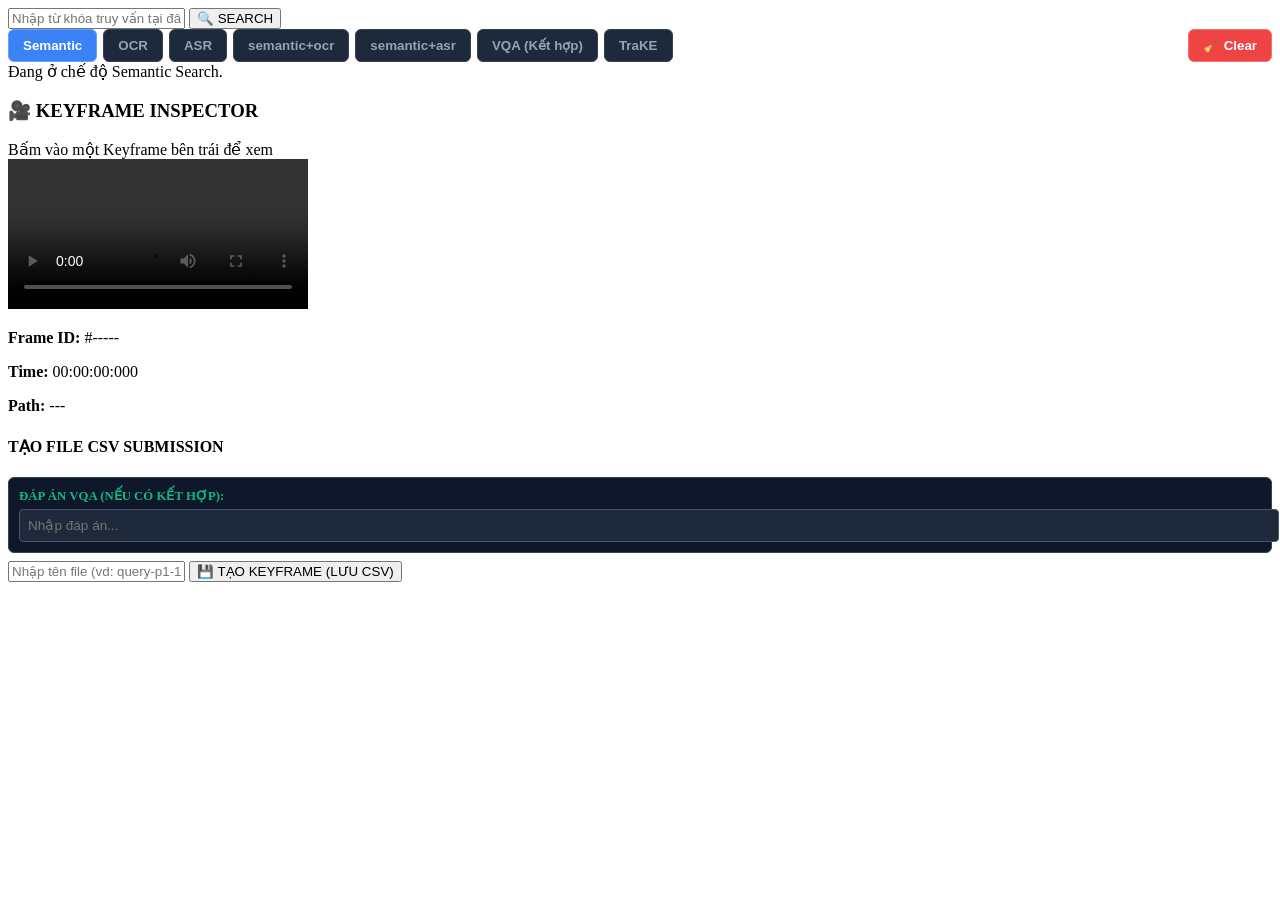
==== frontend/index.html @ c7843940 "Create index.html" ====
<!DOCTYPE html>
<html lang="en">
<head>
    <meta charset="UTF-8">
    <meta name="viewport" content="width=device-width, initial-scale=1.0">
    <title>N0N-L1NERS</title>
    <link rel="stylesheet" href="style.css">
    <style>
        .trake-inputs-container, .ocr-image-box {
            display: none; 
            flex-direction: column;
            gap: 8px;
            width: 100%;
        }
        .trake-row {
            display: flex;
            align-items: center;
            gap: 8px;
        }
        .trake-row label {
            font-weight: bold;
            font-size: 13px;
            color: #3b82f6;
            min-width: 65px;
        }
        .trake-row input {
            flex: 1;
            padding: 8px 12px;
            background: #0f172a;
            border: 1px solid #334155;
            color: white;
            border-radius: 4px;
            font-size: 14px;
        }
        .drop-zone {
            border: 2px dashed #4f46e5;
            padding: 15px;
            text-align: center;
            background: #f8fafc;
            border-radius: 6px;
            cursor: pointer;
            transition: background 0.2s;
        }
        .drop-zone:hover { background: #f1f5f9; }
        .drop-zone p { margin: 0; font-size: 13px; color: #475569; }
        #ocrPreviewImg { max-height: 80px; margin-top: 5px; display: none; border-radius: 4px; }
        
        .feature-tabs {
            display: flex;
            gap: 6px;
            flex-wrap: wrap;
            align-items: center;
        }
        .tab-btn {
            background: #1e293b;
            border: 1px solid #334155;
            color: #94a3b8;
            padding: 8px 14px;
            border-radius: 6px;
            cursor: pointer;
            font-weight: 600;
            transition: all 0.2s;
        }
        .tab-btn.active {
            background: #3b82f6;
            color: white;
            border-color: #60a5fa;
        }
        .tab-btn.vqa-active {
            background: #10b981;
            color: white;
            border-color: #34d399;
        }
        .tab-btn.clear-btn {
            background: #ef4444;
            color: white;
            border-color: #f87171;
            margin-left: auto;
        }
        .tab-btn.clear-btn:hover {
            background: #dc2626;
        }

        .trake-actions-bar {
            display: none;
            gap: 8px;
            margin-top: 5px;
            align-items: center;
        }
        .trake-action-btn {
            padding: 6px 12px;
            border-radius: 4px;
            font-size: 12px;
            font-weight: bold;
            cursor: pointer;
            border: none;
        }
        .btn-confirm-trake {
            background: #10b981;
            color: white;
        }
        .btn-confirm-trake:hover { background: #059669; }
        .btn-back-trake {
            background: #f59e0b;
            color: white;
        }
        .btn-back-trake:hover { background: #d97706; }

        .vqa-answer-container {
            margin-top: 10px;
            background: #0f172a;
            padding: 10px;
            border-radius: 6px;
            border: 1px solid #334155;
        }
        .vqa-answer-container label {
            font-size: 0.8rem;
            color: #10b981;
            font-weight: bold;
            display: block;
            margin-bottom: 5px;
        }
        .vqa-answer-container input {
            width: 100%;
            padding: 8px;
            background: #1e293b;
            border: 1px solid #475569;
            color: white;
            border-radius: 4px;
            font-size: 0.85rem;
        }

        .image-card.trake-locked {
            border: 2px solid #10b981 !important;
            opacity: 0.85;
        }

        /* Định dạng Gallery dạng 4 cột chuẩn cho TraKE */
        .gallery {
            display: grid;
            grid-template-columns: repeat(4, 1fr) !important;
            gap: 12px;
        }
    </style>
</head>
<body>
    <div class="container">
        <div class="top-search-container">
            <div class="search-bar-box" id="singleSearchBox">
                <input type="text" id="queryInput" placeholder="Nhập từ khóa truy vấn tại đây (vd: a bird)..." />
                <button id="searchBtn">🔍 SEARCH</button>
            </div>

            <div class="ocr-image-box" id="ocrBox">
                <div class="search-bar-box" style="margin-bottom: 4px;">
                    <input type="text" id="ocrTextInput" placeholder="Hoặc nhập văn bản OCR cần tìm..." />
                    <button id="searchOcrTextBtn">🔍 TÌM TEXT</button>
                </div>
                <div class="drop-zone" id="dropZone">
                    <p>📂 Kéo thả ảnh vào đây hoặc <strong>bấm để chọn ảnh</strong> tìm kiếm tương đồng</p>
                    <input type="file" id="ocrImageInput" accept="image/*" style="display: none;" />
                    <img id="ocrPreviewImg" src="" alt="Preview Image" />
                </div>
                <button id="searchOcrImgBtn" style="padding: 8px; background: #4f46e5; color: #fff; border: none; border-radius: 4px; font-weight: bold; cursor: pointer;">🚀 TÌM KIẾM ẢNH TƯƠNG ĐỒNG</button>
            </div>

            <div class="trake-inputs-container" id="trakeBox">
                <div class="trake-row"><label>E1:</label><input type="text" id="trakeInput1" placeholder="Sự kiện 1..." /></div>
                <div class="trake-row"><label>E2:</label><input type="text" id="trakeInput2" placeholder="Sự kiện 2..." /></div>
                <div class="trake-row"><label>E3:</label><input type="text" id="trakeInput3" placeholder="Sự kiện 3..." /></div>
                <div class="trake-row"><label>E4:</label><input type="text" id="trakeInput4" placeholder="Sự kiện 4..." /></div>
                <button id="searchTrakeBtn" style="margin-top: 4px; padding: 10px; background: #2563eb; color: #fff; border: none; border-radius: 4px; font-weight: bold; cursor: pointer;">🚀 TÌM KIẾM CHUỖI TraKE</button>
            </div>
        </div>

        <div class="main-layout">
            <div class="left-content">
                <div class="feature-tabs">
                    <button class="tab-btn active" data-mode="semantic">Semantic</button>
                    <button class="tab-btn" data-mode="ocr">OCR</button>
                    <button class="tab-btn" data-mode="asr">ASR</button>
                    <button class="tab-btn" data-mode="semantic+ocr">semantic+ocr</button>
                    <button class="tab-btn" data-mode="semantic+asr">semantic+asr</button>
                    <button class="tab-btn" data-mode="vqa">VQA (Kết hợp)</button>
                    <button class="tab-btn" data-mode="trake">TraKE</button>
                    <button class="tab-btn clear-btn" id="clearAllBtn">🧹 Clear</button>
                </div>

                <div class="trake-actions-bar" id="trakeActionsBar">
                    <button class="trake-action-btn btn-confirm-trake" id="confirmTrakeFrameBtn">✔️ Xác nhận Frame</button>
                    <button class="trake-action-btn btn-back-trake" id="backTrakeFrameBtn">↩️ Back (Hủy frame cuối)</button>
                </div>

                <div class="status-bar" id="statusBar">Đang ở chế độ Semantic Search.</div>
                <div class="gallery" id="resultGallery"></div>
            </div>

            <div class="right-sidebar" id="detailSidebar">
                <h3 class="sidebar-title">🎥 KEYFRAME INSPECTOR</h3>
                <div class="preview-box">
                    <img id="detailImg" src="" alt="Preview" style="display:none;" />
                    <div id="previewPlaceholder" class="placeholder-text">Bấm vào một Keyframe bên trái để xem</div>
                </div>
                <div class="video-box">
                    <video id="detailVideo" controls><source src="" type="video/mp4"></video>
                </div>
                <div class="meta-info-list">
                    <p><strong>Frame ID:</strong> <span id="metaFrameId">#-----</span></p>
                    <p><strong>Time:</strong> <span id="metaTime">00:00:00:000</span></p>
                    <p><strong>Path:</strong> <span id="metaPath">---</span></p>
                </div>
                
                <div class="api-submit-box">
                    <h4>TẠO FILE CSV SUBMISSION</h4>
                    
                    <div class="vqa-answer-container" id="vqaAnswerBox">
                        <label>ĐÁP ÁN VQA (NẾU CÓ KẾT HỢP):</label>
                        <input type="text" id="vqaInputVal" placeholder="Nhập đáp án..." />
                    </div>

                    <div id="trakeQueueInfo" style="font-size: 0.75rem; color: #38bdf8; margin-bottom: 8px; display: none;">
                        📌 Đã chọn cho TraKE: <span id="trakeCount">0</span>/4 khung hình
                    </div>

                    <input type="text" id="csvFilenameInput" placeholder="Nhập tên file (vd: query-p1-11-kis)..." style="margin-top: 8px;" />
                    <button id="saveCsvBtn">💾 TẠO KEYFRAME (LƯU CSV)</button>
                </div>
            </div>
        </div>
    </div>

    <script>
        const queryInput = document.getElementById('queryInput');
        const searchBtn = document.getElementById('searchBtn');
        const singleSearchBox = document.getElementById('singleSearchBox');
        
        const ocrBox = document.getElementById('ocrBox');
        const ocrTextInput = document.getElementById('ocrTextInput');
        const searchOcrTextBtn = document.getElementById('searchOcrTextBtn');
        const dropZone = document.getElementById('dropZone');
        const ocrImageInput = document.getElementById('ocrImageInput');
        const ocrPreviewImg = document.getElementById('ocrPreviewImg');
        const searchOcrImgBtn = document.getElementById('searchOcrImgBtn');

        const trakeBox = document.getElementById('trakeBox');
        const searchTrakeBtn = document.getElementById('searchTrakeBtn');
        const vqaInputVal = document.getElementById('vqaInputVal');
        const clearAllBtn = document.getElementById('clearAllBtn');
        const trakeQueueInfo = document.getElementById('trakeQueueInfo');
        const trakeCount = document.getElementById('trakeCount');
        const trakeActionsBar = document.getElementById('trakeActionsBar');
        const confirmTrakeFrameBtn = document.getElementById('confirmTrakeFrameBtn');
        const backTrakeFrameBtn = document.getElementById('backTrakeFrameBtn');

        const resultGallery = document.getElementById('resultGallery');
        const statusBar = document.getElementById('statusBar');
        const detailImg = document.getElementById('detailImg');
        const previewPlaceholder = document.getElementById('previewPlaceholder');
        const detailVideo = document.getElementById('detailVideo');
        const detailVideoSource = detailVideo.querySelector('source');

        let primaryMode = 'semantic'; 
        let isVqaCombined = false;    
        let selectedOcrFile = null;
        let trakeSelectedFrames = []; 
        let currentSelectedCardItem = null;

        const tabConfigs = {
            'semantic': { placeholder: 'Nhập từ khóa truy vấn ngữ nghĩa...', status: '🔍 Đang ở chế độ Semantic Search.' },
            'ocr': { status: '🔤 Đang ở chế độ OCR.' },
            'asr': { placeholder: 'Nhập từ khóa lời thoại...', status: '🎙️ Đang ở chế độ ASR Search.' },
            'semantic+ocr': { placeholder: 'Nhập truy vấn semantic + ocr...', status: '🔤🔍 Đang ở chế độ Semantic + OCR.' },
            'semantic+asr': { placeholder: 'Nhập truy vấn semantic + asr...', status: '🎙️🔍 Đang ở chế độ Semantic + ASR.' },
            'vqa': { status: '🤖 Đã kích hoạt VQA kết hợp.' },
            'trake': { status: '⏱️ Đang ở chế độ TraKE (Chọn frame rồi bấm Xác nhận).' }
        };

        function updateUIState() {
            singleSearchBox.style.display = 'none';
            ocrBox.style.display = 'none';
            trakeBox.style.display = 'none';
            trakeQueueInfo.style.display = 'none';
            trakeActionsBar.style.display = 'none';

            if (primaryMode === 'ocr') {
                ocrBox.style.display = 'flex';
            } else if (primaryMode === 'trake') {
                trakeBox.style.display = 'flex';
                trakeQueueInfo.style.display = 'block';
                trakeActionsBar.style.display = 'flex';
            } else {
                singleSearchBox.style.display = 'flex';
                if (tabConfigs[primaryMode] && tabConfigs[primaryMode].placeholder) {
                    queryInput.placeholder = tabConfigs[primaryMode].placeholder;
                }
            }

            let modeDesc = primaryMode.toUpperCase();
            if (isVqaCombined) modeDesc += " + VQA";
            statusBar.textContent = `🚀 Chế độ hiện tại: ${modeDesc}`;
        }

        document.querySelectorAll('.tab-btn:not(.clear-btn)').forEach(button => {
            button.addEventListener('click', () => {
                const mode = button.getAttribute('data-mode');

                if (mode === 'vqa') {
                    isVqaCombined = !isVqaCombined;
                    if (isVqaCombined) {
                        button.classList.add('vqa-active');
                    } else {
                        button.classList.remove('vqa-active');
                    }
                } else {
                    document.querySelectorAll('.tab-btn:not([data-mode="vqa"], .clear-btn)').forEach(b => b.classList.remove('active'));
                    button.classList.add('active');
                    primaryMode = mode;
                    
                    if (primaryMode === 'trake') {
                        trakeSelectedFrames = [];
                        trakeCount.textContent = '0';
                        currentSelectedCardItem = null;
                    }
                }
                updateUIState();
            });
        });

        clearAllBtn.addEventListener('click', () => {
            primaryMode = 'semantic';
            isVqaCombined = false;
            vqaInputVal.value = '';
            trakeSelectedFrames = [];
            trakeCount.textContent = '0';
            currentSelectedCardItem = null;

            document.querySelectorAll('.tab-btn:not(.clear-btn)').forEach(b => b.classList.remove('active', 'vqa-active'));
            document.querySelector('[data-mode="semantic"]').classList.add('active');
            document.querySelectorAll('.image-card').forEach(c => c.classList.remove('trake-locked', 'selected'));

            updateUIState();
        });

        dropZone.addEventListener('click', () => ocrImageInput.click());
        dropZone.addEventListener('dragover', (e) => { e.preventDefault(); dropZone.style.background = '#e2e8f0'; });
        dropZone.addEventListener('dragleave', () => { dropZone.style.background = '#f8fafc'; });
        dropZone.addEventListener('drop', (e) => {
            e.preventDefault();
            dropZone.style.background = '#f8fafc';
            if (e.dataTransfer.files && e.dataTransfer.files[0]) handleSelectedImage(e.dataTransfer.files[0]);
        });
        ocrImageInput.addEventListener('change', (e) => {
            if (e.target.files && e.target.files[0]) handleSelectedImage(e.target.files[0]);
        });

        function handleSelectedImage(file) {
            selectedOcrFile = file;
            const reader = new FileReader();
            reader.onload = (e) => { ocrPreviewImg.src = e.target.result; ocrPreviewImg.style.display = 'block'; };
            reader.readAsDataURL(file);
        }

        function formatSecondsToTimecode(seconds) {
            seconds = Math.max(0, Number(seconds) || 0);
            const hh = Math.floor(seconds / 3600);
            const mm = Math.floor((seconds % 3600) / 60);
            const ss = Math.floor(seconds % 60);
            const mmm = Math.floor((seconds % 1) * 1000);
            const pad = (n, len = 2) => String(n).padStart(len, '0');
            return `${pad(hh)}:${pad(mm)}:${pad(ss)}:${pad(mmm, 3)}`;
        }

        function formatSecondsToShort(seconds) {
            seconds = Math.max(0, Number(seconds) || 0);
            const mm = Math.floor(seconds / 60);
            const ss = Math.floor(seconds % 60);
            return `${String(mm).padStart(2, '0')}:${String(ss).padStart(2, '0')}`;
        }

        function getFilename(imagePath) {
            if (!imagePath) return "unknown";
            return imagePath.split('/').pop();
        }

        function seekVideoToKeyframe(item) {
            if (!item.video_name) return;
            const videoUrl = `http://127.0.0.1:8000/api/video?video_name=${encodeURIComponent(item.video_name)}`;
            const targetSeconds = Number(item.pts_time) || 0;
            const doSeek = () => {
                try { detailVideo.currentTime = targetSeconds; detailVideo.muted = false; detailVideo.play().catch(() => {}); } catch(e){}
            };
            if (detailVideoSource.getAttribute('src').includes(encodeURIComponent(item.video_name))) {
                doSeek();
            } else {
                detailVideoSource.src = videoUrl;
                detailVideo.load();
                detailVideo.onloadedmetadata = doSeek;
            }
        }

        function renderGallery(results) {
            resultGallery.innerHTML = ""; 
            results.forEach((item) => {
                const card = document.createElement('div');
                card.className = 'image-card';
                const imgUrl = `http://127.0.0.1:8000/api/image?path=${encodeURIComponent(item.image_path)}`;
                const filename = getFilename(item.image_path);
                const cleanId = String(item.frame_id ?? '').replace("#", "").trim();

                if (primaryMode === 'trake' && trakeSelectedFrames.includes(cleanId)) {
                    card.classList.add('trake-locked');
                }

                card.innerHTML = `
                    <div class="image-wrapper">
                        <div class="score-badge">🎯 ${item.score ?? 0}</div>
                        <img src="${imgUrl}" alt="${filename}" loading="lazy">
                        <div class="timestamp-badge">${formatSecondsToShort(item.pts_time)}</div>
                    </div>
                    <div class="card-info" title="${filename}">${filename.replace(/\.[^/.]+$/, "")}</div>
                `;

                card.addEventListener('click', () => {
                    if (primaryMode === 'trake' && trakeSelectedFrames.includes(cleanId)) {
                        return;
                    }

                    previewPlaceholder.style.display = 'none';
                    detailImg.src = imgUrl;
                    detailImg.style.display = 'block';

                    document.getElementById('metaFrameId').textContent = `#${item.frame_id ?? '-----'}`;
                    document.getElementById('metaTime').textContent = formatSecondsToTimecode(item.pts_time);
                    document.getElementById('metaPath').textContent = item.image_path || filename;

                    seekVideoToKeyframe(item);

                    if (primaryMode === 'trake') {
                        currentSelectedCardItem = { cardElement: card, frameId: cleanId };
                    }

                    document.querySelectorAll('.image-card').forEach(c => {
                        if (!c.classList.contains('trake-locked')) c.classList.remove('selected');
                    });
                    card.classList.add('selected');
                });
                resultGallery.appendChild(card);
            });
        }

        confirmTrakeFrameBtn.addEventListener('click', () => {
            if (!currentSelectedCardItem) {
                alert("Vui lòng bấm chọn một khung hình bên trái trước khi xác nhận!");
                return;
            }
            if (trakeSelectedFrames.length >= 4) {
                alert("Bạn đã chọn tối đa 4 khung hình cho TraKE!");
                return;
            }

            const { cardElement, frameId } = currentSelectedCardItem;
            if (trakeSelectedFrames.includes(frameId)) {
                alert("Khung hình này đã được chọn trước đó, không được chọn trùng lại!");
                return;
            }

            trakeSelectedFrames.push(frameId);
            trakeCount.textContent = trakeSelectedFrames.length;
            
            cardElement.classList.remove('selected');
            cardElement.classList.add('trake-locked');
            currentSelectedCardItem = null;

            statusBar.textContent = `⏱️ TraKE đã chốt: [${trakeSelectedFrames.join(', ')}]`;
        });

        backTrakeFrameBtn.addEventListener('click', () => {
            if (trakeSelectedFrames.length === 0) {
                alert("Chưa có khung hình nào được xác nhận để Back!");
                return;
            }

            trakeSelectedFrames.pop();
            trakeCount.textContent = trakeSelectedFrames.length;

            document.querySelectorAll('.image-card').forEach(card => {
                card.classList.remove('trake-locked');
            });

            statusBar.textContent = `⏱️ Đã hủy frame cuối. TraKE hiện tại: [${trakeSelectedFrames.join(', ')}]`;
        });

        async function loadRandomKeyframes() {
            try {
                const res = await fetch(`http://127.0.0.1:8000/api/random?limit=50`);
                const data = await res.json();
                if (data.results) renderGallery(data.results);
            } catch (e) {}
        }

        async function performSearch() {
            const prompt = queryInput.value.trim();
            if (!prompt) return;
            try {
                let endpoint = 'search';
                if (primaryMode === 'asr') {
                    endpoint = 'search-asr';
                } else if (primaryMode === 'semantic+ocr') {
                    endpoint = 'search/semantic+ocr';
                } else if (primaryMode === 'semantic+asr') {
                    endpoint = 'search/semantic+asr';
                }

                const res = await fetch(`http://127.0.0.1:8000/api/${endpoint}?prompt=${encodeURIComponent(prompt)}&top_k=50`);
                const data = await res.json();
                if (data.results) renderGallery(data.results);
            } catch (e) {
                alert("❌ Lỗi kết nối tới Server.");
            }
        }

        async function performOcrTextSearch() {
            const textQuery = ocrTextInput.value.trim();
            if (!textQuery) {
                alert("Vui lòng nhập văn bản OCR cần tìm!");
                return;
            }
            try {
                const res = await fetch(`http://127.0.0.1:8000/api/search/ocr?prompt=${encodeURIComponent(textQuery)}&top_k=50`);
                const data = await res.json();
                if (data.results) {
                    renderGallery(data.results);
                } else {
                    alert("Không tìm thấy kết quả phù hợp.");
                }
            } catch (err) {
                alert("❌ Không thể kết nối tới Server khi tìm OCR text.");
            }
        }

        searchOcrTextBtn.addEventListener('click', performOcrTextSearch);
        ocrTextInput.addEventListener('keypress', (e) => {
            if (e.key === 'Enter') performOcrTextSearch();
        });

        async function performOcrImageSearch() {
            if (!selectedOcrFile) {
                alert("Vui lòng chọn hoặc kéo thả một hình ảnh để tìm kiếm!");
                return;
            }
            
            const formData = new FormData();
            formData.append("file", selectedOcrFile);

            try {
                statusBar.textContent = "⏳ Đang tải ảnh lên và tìm kiếm...";
                const res = await fetch(`http://127.0.0.1:8000/api/search/image`, {
                    method: 'POST',
                    body: formData
                });
                const data = await res.json();
                if (data.results) {
                    renderGallery(data.results);
                    statusBar.textContent = `🚀 Tìm kiếm ảnh hoàn tất (${data.results.length} kết quả)`;
                } else {
                    alert("Không tìm thấy ảnh tương đồng.");
                }
            } catch (err) {
                alert("❌ Lỗi kết nối khi gửi ảnh tìm kiếm.");
                statusBar.textContent = "❌ Lỗi tìm kiếm ảnh.";
            }
        }

        searchOcrImgBtn.addEventListener('click', performOcrImageSearch);

        async function performTrakeSearch() {
            const t1 = document.getElementById('trakeInput1').value.trim();
            const t2 = document.getElementById('trakeInput2').value.trim();
            const t3 = document.getElementById('trakeInput3').value.trim();
            const t4 = document.getElementById('trakeInput4').value.trim();

            if (!t1 && !t2 && !t3 && !t4) {
                alert("Vui lòng nhập ít nhất một sự kiện cho chuỗi TraKE!");
                return;
            }

            try {
                statusBar.textContent = "⏳ Đang xử lý chuỗi truy vấn TraKE...";
                const res = await fetch(`http://127.0.0.1:8000/api/search/trake`, {
                    method: 'POST',
                    headers: { 'Content-Type': 'application/json' },
                    body: JSON.stringify({ trek1: t1, trek2: t2, trek3: t3, trek4: t4, trek5: "" })
                });
                const data = await res.json();
                if (data.results) {
                    // QUAN TRỌNG: KHÔNG sắp xếp lại ở đây!
                    // Backend đã trả về đúng thứ tự: mỗi chuỗi 4 ảnh theo đúng
                    // E1 -> E2 -> E3 -> E4 (frame_id/thời gian tăng dần), và các
                    // chuỗi đã được xếp theo tổng điểm (total_score) giảm dần.
                    // Nếu sort lại theo score của TỪNG ảnh riêng lẻ sẽ làm xáo
                    // trộn thứ tự E1-E4 trong mỗi hàng 4 ảnh.
                    renderGallery(data.results);
                    statusBar.textContent = `🚀 TraKE: Tìm thấy ${data.results.length} kết quả (Hiển thị theo hàng 4 frames)`;
                } else {
                    alert("Không tìm thấy kết quả TraKE phù hợp.");
                }
            } catch (err) {
                alert("❌ Lỗi kết nối tới Server TraKE.");
                statusBar.textContent = "❌ Lỗi tìm kiếm TraKE.";
            }
        }

        searchTrakeBtn.addEventListener('click', performTrakeSearch);

        document.getElementById('saveCsvBtn').addEventListener('click', async () => {
            const filenameInput = document.getElementById('csvFilenameInput').value.trim();
            const metaPathText = document.getElementById('metaPath').textContent.trim();
            const vqaVal = vqaInputVal.value.trim();

            if (!filenameInput) {
                alert("Vui lòng nhập tên file CSV!");
                return;
            }
            if (!metaPathText || metaPathText === "---") {
                alert("Vui lòng chọn ít nhất một Keyframe bên trái!");
                return;
            }

            const videoName = metaPathText.split('/')[0];
            let frameIdParam = "";
            let activeMode = primaryMode;

            if (isVqaCombined && primaryMode !== 'trake') {
                activeMode = 'vqa';
            }

            if (activeMode === 'trake') {
                if (trakeSelectedFrames.length === 0) {
                    alert("Vui lòng bấm chọn và Xác nhận các frame bên trái trước khi lưu TraKE!");
                    return;
                }
                frameIdParam = trakeSelectedFrames.join(",");
            } else {
                frameIdParam = document.getElementById('metaFrameId').textContent.replace("#", "").trim();
            }

            try {
                const url = `http://127.0.0.1:8000/api/submit-csv?mode=${activeMode}&video_name=${encodeURIComponent(videoName)}&frame_id=${encodeURIComponent(frameIdParam)}&filename=${encodeURIComponent(filenameInput)}&vqa_answer=${encodeURIComponent(vqaVal)}`;
                const res = await fetch(url, { method: 'POST' });
                const data = await res.json();
                
                if (data.status === 'success') {
                    alert(`✅ Lưu thành công vào file ${filenameInput}.csv (Mode: ${activeMode.toUpperCase()})!`);
                    if (activeMode === 'trake') {
                        trakeSelectedFrames = [];
                        trakeCount.textContent = '0';
                        document.querySelectorAll('.image-card').forEach(c => c.classList.remove('trake-locked'));
                    }
                } else {
                    alert(`❌ Lỗi: ${data.message}`);
                }
            } catch (err) {
                alert("❌ Không thể kết nối tới Server.");
            }
        });

        searchBtn.addEventListener('click', performSearch);
        queryInput.addEventListener('keypress', (e) => { 
            if (e.key === 'Enter') performSearch(); 
        });
        window.addEventListener('DOMContentLoaded', loadRandomKeyframes);
    </script>
</body>
</html>
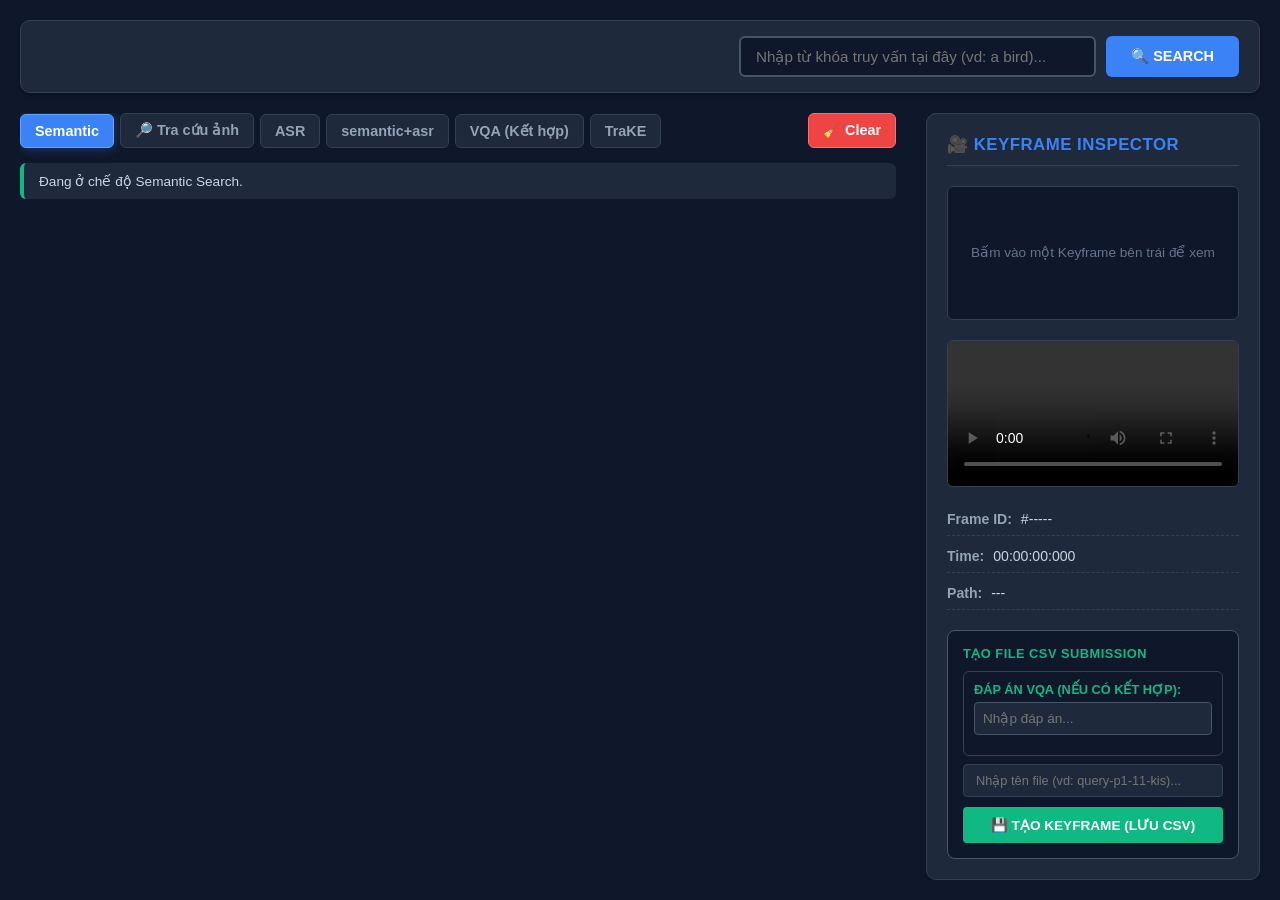
==== commit 73a0adfc: "Update index.html" ====
--- a/frontend/index.html
+++ b/frontend/index.html
@@ -6,7 +6,7 @@
     <title>N0N-L1NERS</title>
     <link rel="stylesheet" href="style.css">
     <style>
-        .trake-inputs-container, .ocr-image-box {
+        .trake-inputs-container, .lookup-image-box {
             display: none; 
             flex-direction: column;
             gap: 8px;
@@ -43,7 +43,7 @@
         }
         .drop-zone:hover { background: #f1f5f9; }
         .drop-zone p { margin: 0; font-size: 13px; color: #475569; }
-        #ocrPreviewImg { max-height: 80px; margin-top: 5px; display: none; border-radius: 4px; }
+        #lookupPreviewImg { max-height: 80px; margin-top: 5px; display: none; border-radius: 4px; }
         
         .feature-tabs {
             display: flex;
@@ -151,17 +151,13 @@
                 <button id="searchBtn">🔍 SEARCH</button>
             </div>
 
-            <div class="ocr-image-box" id="ocrBox">
-                <div class="search-bar-box" style="margin-bottom: 4px;">
-                    <input type="text" id="ocrTextInput" placeholder="Hoặc nhập văn bản OCR cần tìm..." />
-                    <button id="searchOcrTextBtn">🔍 TÌM TEXT</button>
+            <div class="lookup-image-box" id="lookupBox">
+                <div class="drop-zone" id="dropZone">
+                    <p>📂 Kéo thả ảnh keyframe gốc (chưa chỉnh sửa) vào đây hoặc <strong>bấm để chọn ảnh</strong> để tra cứu lại metadata</p>
+                    <input type="file" id="lookupImageInput" accept="image/*" style="display: none;" />
+                    <img id="lookupPreviewImg" src="" alt="Preview Image" />
                 </div>
-                <div class="drop-zone" id="dropZone">
-                    <p>📂 Kéo thả ảnh vào đây hoặc <strong>bấm để chọn ảnh</strong> tìm kiếm tương đồng</p>
-                    <input type="file" id="ocrImageInput" accept="image/*" style="display: none;" />
-                    <img id="ocrPreviewImg" src="" alt="Preview Image" />
-                </div>
-                <button id="searchOcrImgBtn" style="padding: 8px; background: #4f46e5; color: #fff; border: none; border-radius: 4px; font-weight: bold; cursor: pointer;">🚀 TÌM KIẾM ẢNH TƯƠNG ĐỒNG</button>
+                <button id="searchLookupImgBtn" style="padding: 8px; background: #4f46e5; color: #fff; border: none; border-radius: 4px; font-weight: bold; cursor: pointer;">🔎 TRA CỨU KEYFRAME</button>
             </div>
 
             <div class="trake-inputs-container" id="trakeBox">
@@ -177,9 +173,8 @@
             <div class="left-content">
                 <div class="feature-tabs">
                     <button class="tab-btn active" data-mode="semantic">Semantic</button>
-                    <button class="tab-btn" data-mode="ocr">OCR</button>
+                    <button class="tab-btn" data-mode="lookup">🔎 Tra cứu ảnh</button>
                     <button class="tab-btn" data-mode="asr">ASR</button>
-                    <button class="tab-btn" data-mode="semantic+ocr">semantic+ocr</button>
                     <button class="tab-btn" data-mode="semantic+asr">semantic+asr</button>
                     <button class="tab-btn" data-mode="vqa">VQA (Kết hợp)</button>
                     <button class="tab-btn" data-mode="trake">TraKE</button>
@@ -234,13 +229,11 @@
         const searchBtn = document.getElementById('searchBtn');
         const singleSearchBox = document.getElementById('singleSearchBox');
         
-        const ocrBox = document.getElementById('ocrBox');
-        const ocrTextInput = document.getElementById('ocrTextInput');
-        const searchOcrTextBtn = document.getElementById('searchOcrTextBtn');
+        const lookupBox = document.getElementById('lookupBox');
         const dropZone = document.getElementById('dropZone');
-        const ocrImageInput = document.getElementById('ocrImageInput');
-        const ocrPreviewImg = document.getElementById('ocrPreviewImg');
-        const searchOcrImgBtn = document.getElementById('searchOcrImgBtn');
+        const lookupImageInput = document.getElementById('lookupImageInput');
+        const lookupPreviewImg = document.getElementById('lookupPreviewImg');
+        const searchLookupImgBtn = document.getElementById('searchLookupImgBtn');
 
         const trakeBox = document.getElementById('trakeBox');
         const searchTrakeBtn = document.getElementById('searchTrakeBtn');
@@ -261,15 +254,14 @@
 
         let primaryMode = 'semantic'; 
         let isVqaCombined = false;    
-        let selectedOcrFile = null;
+        let selectedLookupFile = null;
         let trakeSelectedFrames = []; 
         let currentSelectedCardItem = null;
 
         const tabConfigs = {
             'semantic': { placeholder: 'Nhập từ khóa truy vấn ngữ nghĩa...', status: '🔍 Đang ở chế độ Semantic Search.' },
-            'ocr': { status: '🔤 Đang ở chế độ OCR.' },
+            'lookup': { status: '🔎 Đang ở chế độ Tra cứu ảnh (Reverse Lookup).' },
             'asr': { placeholder: 'Nhập từ khóa lời thoại...', status: '🎙️ Đang ở chế độ ASR Search.' },
-            'semantic+ocr': { placeholder: 'Nhập truy vấn semantic + ocr...', status: '🔤🔍 Đang ở chế độ Semantic + OCR.' },
             'semantic+asr': { placeholder: 'Nhập truy vấn semantic + asr...', status: '🎙️🔍 Đang ở chế độ Semantic + ASR.' },
             'vqa': { status: '🤖 Đã kích hoạt VQA kết hợp.' },
             'trake': { status: '⏱️ Đang ở chế độ TraKE (Chọn frame rồi bấm Xác nhận).' }
@@ -277,13 +269,13 @@
 
         function updateUIState() {
             singleSearchBox.style.display = 'none';
-            ocrBox.style.display = 'none';
+            lookupBox.style.display = 'none';
             trakeBox.style.display = 'none';
             trakeQueueInfo.style.display = 'none';
             trakeActionsBar.style.display = 'none';
 
-            if (primaryMode === 'ocr') {
-                ocrBox.style.display = 'flex';
+            if (primaryMode === 'lookup') {
+                lookupBox.style.display = 'flex';
             } else if (primaryMode === 'trake') {
                 trakeBox.style.display = 'flex';
                 trakeQueueInfo.style.display = 'block';
@@ -341,7 +333,7 @@
             updateUIState();
         });
 
-        dropZone.addEventListener('click', () => ocrImageInput.click());
+        dropZone.addEventListener('click', () => lookupImageInput.click());
         dropZone.addEventListener('dragover', (e) => { e.preventDefault(); dropZone.style.background = '#e2e8f0'; });
         dropZone.addEventListener('dragleave', () => { dropZone.style.background = '#f8fafc'; });
         dropZone.addEventListener('drop', (e) => {
@@ -349,14 +341,14 @@
             dropZone.style.background = '#f8fafc';
             if (e.dataTransfer.files && e.dataTransfer.files[0]) handleSelectedImage(e.dataTransfer.files[0]);
         });
-        ocrImageInput.addEventListener('change', (e) => {
+        lookupImageInput.addEventListener('change', (e) => {
             if (e.target.files && e.target.files[0]) handleSelectedImage(e.target.files[0]);
         });
 
         function handleSelectedImage(file) {
-            selectedOcrFile = file;
+            selectedLookupFile = file;
             const reader = new FileReader();
-            reader.onload = (e) => { ocrPreviewImg.src = e.target.result; ocrPreviewImg.style.display = 'block'; };
+            reader.onload = (e) => { lookupPreviewImg.src = e.target.result; lookupPreviewImg.style.display = 'block'; };
             reader.readAsDataURL(file);
         }
 
@@ -505,8 +497,6 @@
                 let endpoint = 'search';
                 if (primaryMode === 'asr') {
                     endpoint = 'search-asr';
-                } else if (primaryMode === 'semantic+ocr') {
-                    endpoint = 'search/semantic+ocr';
                 } else if (primaryMode === 'semantic+asr') {
                     endpoint = 'search/semantic+asr';
                 }
@@ -519,59 +509,39 @@
             }
         }
 
-        async function performOcrTextSearch() {
-            const textQuery = ocrTextInput.value.trim();
-            if (!textQuery) {
-                alert("Vui lòng nhập văn bản OCR cần tìm!");
-                return;
-            }
+        async function performImageLookup() {
+            if (!selectedLookupFile) {
+                alert("Vui lòng chọn hoặc kéo thả một hình ảnh keyframe để tra cứu!");
+                return;
+            }
+
+            const formData = new FormData();
+            formData.append("file", selectedLookupFile);
+
             try {
-                const res = await fetch(`http://127.0.0.1:8000/api/search/ocr?prompt=${encodeURIComponent(textQuery)}&top_k=50`);
-                const data = await res.json();
-                if (data.results) {
-                    renderGallery(data.results);
-                } else {
-                    alert("Không tìm thấy kết quả phù hợp.");
-                }
-            } catch (err) {
-                alert("❌ Không thể kết nối tới Server khi tìm OCR text.");
-            }
-        }
-
-        searchOcrTextBtn.addEventListener('click', performOcrTextSearch);
-        ocrTextInput.addEventListener('keypress', (e) => {
-            if (e.key === 'Enter') performOcrTextSearch();
-        });
-
-        async function performOcrImageSearch() {
-            if (!selectedOcrFile) {
-                alert("Vui lòng chọn hoặc kéo thả một hình ảnh để tìm kiếm!");
-                return;
-            }
-            
-            const formData = new FormData();
-            formData.append("file", selectedOcrFile);
-
-            try {
-                statusBar.textContent = "⏳ Đang tải ảnh lên và tìm kiếm...";
-                const res = await fetch(`http://127.0.0.1:8000/api/search/image`, {
+                statusBar.textContent = "⏳ Đang tải ảnh lên và tra cứu...";
+                const res = await fetch(`http://127.0.0.1:8000/api/lookup/image`, {
                     method: 'POST',
                     body: formData
                 });
                 const data = await res.json();
-                if (data.results) {
+                if (data.results && data.results.length > 0) {
                     renderGallery(data.results);
-                    statusBar.textContent = `🚀 Tìm kiếm ảnh hoàn tất (${data.results.length} kết quả)`;
+                    if (data.match_type === 'exact') {
+                        statusBar.textContent = `✅ Khớp CHÍNH XÁC 100% — đã tìm thấy đúng keyframe gốc.`;
+                    } else {
+                        statusBar.textContent = `⚠️ Không khớp hash chính xác — hiển thị ${data.results.length} kết quả GẦN GIỐNG NHẤT (approximate).`;
+                    }
                 } else {
-                    alert("Không tìm thấy ảnh tương đồng.");
+                    alert("Không tra cứu được keyframe nào phù hợp.");
                 }
             } catch (err) {
-                alert("❌ Lỗi kết nối khi gửi ảnh tìm kiếm.");
-                statusBar.textContent = "❌ Lỗi tìm kiếm ảnh.";
-            }
-        }
-
-        searchOcrImgBtn.addEventListener('click', performOcrImageSearch);
+                alert("❌ Lỗi kết nối khi gửi ảnh tra cứu.");
+                statusBar.textContent = "❌ Lỗi tra cứu ảnh.";
+            }
+        }
+
+        searchLookupImgBtn.addEventListener('click', performImageLookup);
 
         async function performTrakeSearch() {
             const t1 = document.getElementById('trakeInput1').value.trim();
--- a/frontend/style.css
+++ b/frontend/style.css
@@ -0,0 +1,384 @@
+/* ==========================================================================
+   1. CẤU HÌNH CHUNG & BIẾN ĐỔI GIAO DIỆN (GLOBAL STYLES)
+   ========================================================================== */
+* {
+    box-sizing: border-box;
+    margin: 0;
+    padding: 0;
+    font-family: 'Segoe UI', Tahoma, Geneva, Verdana, sans-serif;
+}
+
+body {
+    background-color: #0f172a;
+    color: #f8fafc;
+    padding: 20px;
+    display: flex;
+    flex-direction: column;
+    height: 100vh;
+    overflow: hidden;
+}
+
+.container {
+    width: 100%;
+    max-width: 1800px;
+    margin: 0 auto;
+    display: flex;
+    flex-direction: column;
+    height: 100%;
+}
+
+/* ==========================================================================
+   2. THANH TÌM KIẾM Ở TRÊN CÙNG (TOP SEARCH BAR BOX)
+   ========================================================================== */
+.top-search-container {
+    display: flex;
+    justify-content: flex-end;
+    margin-bottom: 20px;
+    background-color: #1e293b;
+    padding: 15px 20px;
+    border-radius: 10px;
+    border: 1px solid #334155;
+    box-shadow: 0 4px 6px -1px rgba(0, 0, 0, 0.2);
+}
+
+.search-bar-box {
+    display: flex;
+    width: 500px;
+    gap: 10px;
+}
+
+.search-bar-box input {
+    flex: 1;
+    padding: 10px 15px;
+    border-radius: 6px;
+    border: 2px solid #475569;
+    background-color: #0f172a;
+    color: white;
+    font-size: 0.95rem;
+    outline: none;
+    transition: border-color 0.2s;
+}
+
+.search-bar-box input:focus {
+    border-color: #3b82f6;
+}
+
+.search-bar-box button {
+    padding: 0 25px;
+    background-color: #3b82f6;
+    color: white;
+    border: none;
+    border-radius: 6px;
+    font-weight: bold;
+    font-size: 0.9rem;
+    cursor: pointer;
+    transition: background-color 0.2s;
+}
+
+.search-bar-box button:hover {
+    background-color: #2563eb;
+}
+
+/* ==========================================================================
+   3. BỐ CỤC CHÍNH CHIA ĐÔI MÀN HÌNH (MAIN LAYOUT)
+   ========================================================================== */
+.main-layout {
+    display: flex;
+    gap: 20px;
+    flex: 1;
+    overflow: hidden;
+}
+
+.left-content {
+    flex: 3;
+    display: flex;
+    flex-direction: column;
+    overflow-y: auto;
+    padding-right: 10px;
+}
+
+.right-sidebar {
+    flex: 1;
+    min-width: 320px;
+    background-color: #1e293b;
+    border-radius: 10px;
+    border: 1px solid #334155;
+    padding: 20px;
+    display: flex;
+    flex-direction: column;
+    gap: 20px;
+    overflow-y: auto;
+    box-shadow: 0 4px 6px -1px rgba(0, 0, 0, 0.3);
+}
+
+/* ==========================================================================
+   4. CÁC HỘP TÍNH NĂNG & THANH TRẠNG THÁI (TABS & STATUS BAR)
+   ========================================================================== */
+.feature-tabs {
+    display: flex;
+    gap: 12px;
+    margin-bottom: 15px;
+}
+
+.tab-btn {
+    padding: 10px 20px;
+    background-color: #1e293b;
+    color: #94a3b8;
+    border: 1px solid #334155;
+    border-radius: 6px;
+    cursor: pointer;
+    font-weight: 600;
+    font-size: 0.9rem;
+    transition: all 0.2s cubic-bezier(0.4, 0, 0.2, 1);
+}
+
+.tab-btn.active, .tab-btn:hover {
+    background-color: #3b82f6;
+    color: white;
+    border-color: #3b82f6;
+    box-shadow: 0 0 12px rgba(59, 130, 246, 0.4);
+}
+
+.status-bar {
+    background-color: #1e293b;
+    padding: 10px 15px;
+    border-radius: 6px;
+    font-size: 0.85rem;
+    margin-bottom: 20px;
+    border-left: 4px solid #10b981;
+    color: #cbd5e1;
+}
+
+/* ==========================================================================
+   5. LƯỚI HIỂN THỊ CÁC THẺ ẢNH CAO CẤP (GALLERY & IMAGE CARDS)
+   ========================================================================== */
+.gallery {
+    display: grid;
+    grid-template-columns: repeat(auto-fill, minmax(220px, 1fr));
+    gap: 20px;
+    padding-bottom: 20px;
+}
+
+.image-card {
+    background-color: #1e293b;
+    border-radius: 8px;
+    overflow: hidden;
+    cursor: pointer;
+    border: 2px solid transparent; 
+    position: relative;
+    transition: all 0.3s cubic-bezier(0.4, 0, 0.2, 1);
+    box-shadow: 0 4px 6px -1px rgba(0, 0, 0, 0.3);
+}
+
+.image-card:hover, .image-card.selected {
+    transform: translateY(-5px);
+    border-color: #3b82f6;
+    box-shadow: 0 10px 15px -3px rgba(59, 130, 246, 0.4);
+}
+
+.image-card.selected {
+    border-color: #10b981;
+    box-shadow: 0 10px 15px -3px rgba(16, 185, 129, 0.4);
+}
+
+.image-wrapper {
+    position: relative;
+    width: 100%;
+    aspect-ratio: 16 / 9;
+    overflow: hidden;
+    background-color: #0f172a;
+}
+
+.image-wrapper img {
+    width: 100%;
+    height: 100%;
+    object-fit: cover;
+    transition: transform 0.5s ease;
+}
+
+.image-card:hover .image-wrapper img {
+    transform: scale(1.08);
+}
+
+.score-badge {
+    position: absolute;
+    top: 8px;
+    left: 8px;
+    background-color: rgba(15, 23, 42, 0.85);
+    color: #10b981;
+    font-size: 0.75rem;
+    font-weight: 700;
+    padding: 4px 8px;
+    border-radius: 4px;
+    z-index: 10;
+    backdrop-filter: blur(4px);
+}
+
+.timestamp-badge {
+    position: absolute;
+    bottom: 8px;
+    right: 8px;
+    background-color: rgba(0, 0, 0, 0.8);
+    color: white;
+    font-size: 0.72rem;
+    font-weight: 600;
+    padding: 3px 6px;
+    border-radius: 4px;
+    z-index: 10;
+    letter-spacing: 0.5px;
+}
+
+.play-overlay {
+    position: absolute;
+    top: 0; left: 0; right: 0; bottom: 0;
+    background-color: rgba(15, 23, 42, 0.4);
+    display: flex;
+    align-items: center;
+    justify-content: center;
+    opacity: 0;
+    transition: opacity 0.3s ease;
+    z-index: 5;
+}
+
+.image-card:hover .play-overlay {
+    opacity: 1;
+}
+
+.play-overlay::after {
+    content: '';
+    width: 0;
+    height: 0;
+    border-top: 12px solid transparent;
+    border-bottom: 12px solid transparent;
+    border-left: 20px solid rgba(255, 255, 255, 0.9);
+    filter: drop-shadow(0 2px 4px rgba(0,0,0,0.5));
+}
+
+.card-info {
+    padding: 10px 12px;
+    font-size: 0.78rem;
+    text-align: center;
+    color: #cbd5e1;
+    font-weight: 500;
+    text-overflow: ellipsis;
+    white-space: nowrap;
+    overflow: hidden;
+    background-color: #1e293b;
+    border-top: 1px solid #334155;
+}
+
+/* ==========================================================================
+   6. BỘ KIỂM TRA CHI TIẾT KHUNG HÌNH BÊN PHẢI (KEYFRAME INSPECTOR)
+   ========================================================================== */
+.sidebar-title {
+    font-size: 1.05rem;
+    color: #3b82f6;
+    border-bottom: 1px solid #334155;
+    padding-bottom: 10px;
+    letter-spacing: 0.5px;
+}
+
+.preview-box {
+    width: 100%;
+    height: 180px;
+    background-color: #0f172a;
+    border-radius: 6px;
+    display: flex;
+    align-items: center;
+    justify-content: center;
+    overflow: hidden;
+    border: 1px solid #334155;
+}
+
+.preview-box img {
+    width: 100%;
+    height: 100%;
+    object-fit: contain;
+}
+
+.placeholder-text {
+    color: #64748b;
+    font-size: 0.85rem;
+    text-align: center;
+    padding: 20px;
+    line-height: 1.4;
+}
+
+.video-box video {
+    width: 100%;
+    border-radius: 6px;
+    background-color: #0f172a;
+    border: 1px solid #334155;
+}
+
+.meta-info-list {
+    display: flex;
+    flex-direction: column;
+    gap: 12px;
+    font-size: 0.88rem;
+    color: #cbd5e1;
+}
+
+.meta-info-list p {
+    border-bottom: 1px dashed #334155;
+    padding-bottom: 8px;
+    word-break: break-all;
+}
+
+.meta-info-list strong {
+    color: #94a3b8;
+    margin-right: 5px;
+}
+
+/* ==========================================================================
+   7. HỘP TẠO CSV SUBMISSION (THAY THẾ API BTC)
+   ========================================================================== */
+.api-submit-box {
+    margin-top: auto;
+    background-color: #0f172a;
+    padding: 15px;
+    border-radius: 8px;
+    border: 1px solid #475569;
+}
+
+.api-submit-box h4 {
+    font-size: 0.8rem;
+    color: #10b981; /* Đổi sang màu xanh ngọc hiển thị tạo submission */
+    margin-bottom: 10px;
+    letter-spacing: 0.5px;
+    text-transform: uppercase;
+}
+
+.api-submit-box input {
+    width: 100%;
+    padding: 8px 12px;
+    background-color: #1e293b;
+    border: 1px solid #334155;
+    border-radius: 4px;
+    color: white;
+    font-size: 0.8rem;
+    margin-bottom: 10px;
+    outline: none;
+    transition: border-color 0.2s;
+}
+
+.api-submit-box input:focus {
+    border-color: #10b981;
+}
+
+.api-submit-box button {
+    width: 100%;
+    padding: 10px;
+    background-color: #10b981;
+    color: white;
+    border: none;
+    border-radius: 4px;
+    font-weight: bold;
+    font-size: 0.85rem;
+    cursor: pointer;
+    transition: background-color 0.2s;
+}
+
+.api-submit-box button:hover {
+    background-color: #059669;
+}
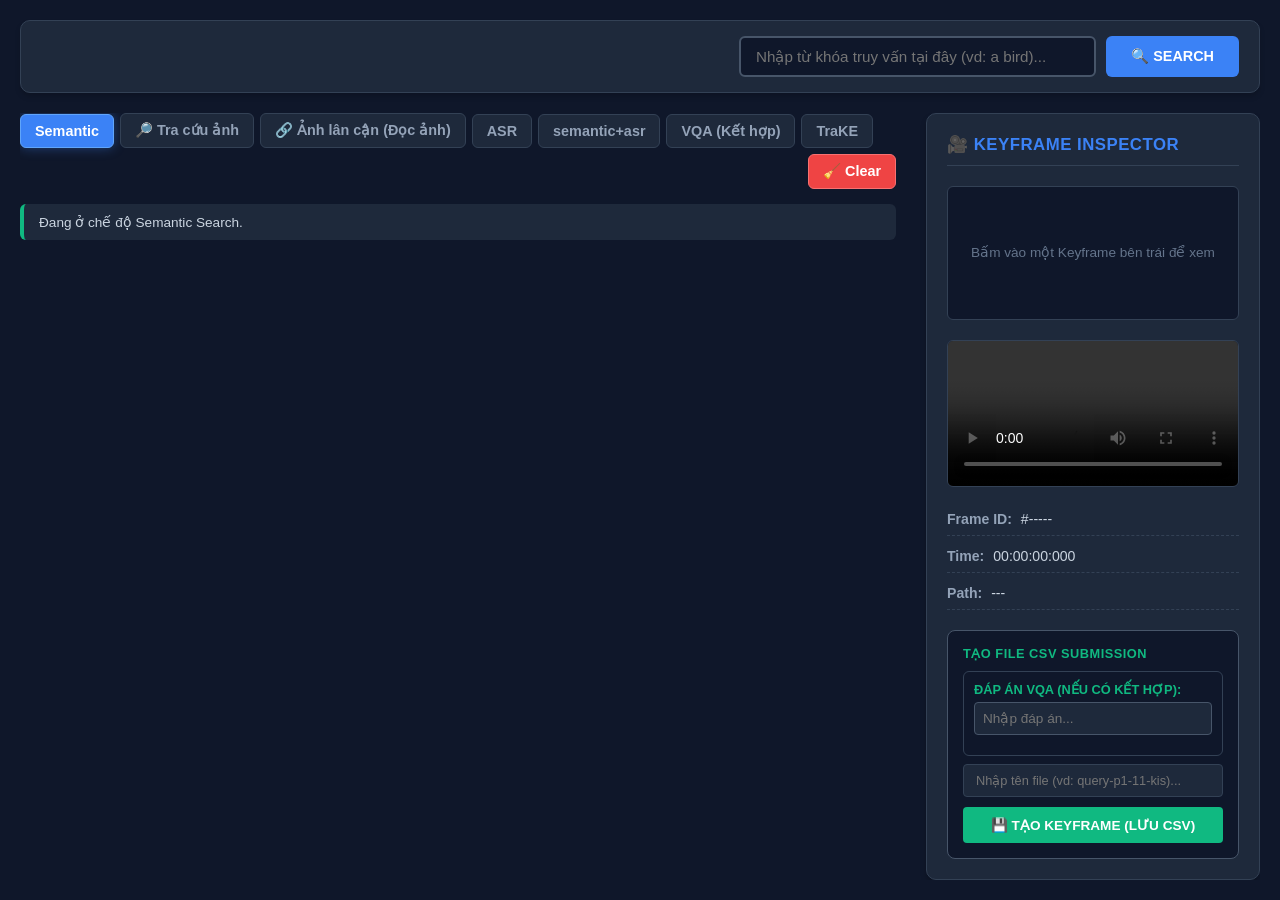
==== commit 54d38f51: "Update index.html" ====
--- a/frontend/index.html
+++ b/frontend/index.html
@@ -6,7 +6,7 @@
     <title>N0N-L1NERS</title>
     <link rel="stylesheet" href="style.css">
     <style>
-        .trake-inputs-container, .lookup-image-box {
+        .trake-inputs-container, .lookup-image-box, .sequential-inputs-container {
             display: none; 
             flex-direction: column;
             gap: 8px;
@@ -39,11 +39,15 @@
             background: #f8fafc;
             border-radius: 6px;
             cursor: pointer;
-            transition: background 0.2s;
-        }
-        .drop-zone:hover { background: #f1f5f9; }
+            outline: none;
+            transition: background 0.2s, border-color 0.2s;
+        }
+        .drop-zone:hover, .drop-zone:focus { 
+            background: #f1f5f9; 
+            border-color: #3b82f6;
+        }
         .drop-zone p { margin: 0; font-size: 13px; color: #475569; }
-        #lookupPreviewImg { max-height: 80px; margin-top: 5px; display: none; border-radius: 4px; }
+        #lookupPreviewImg, #seqPreviewImg { max-height: 80px; margin-top: 5px; display: none; border-radius: 4px; }
         
         .feature-tabs {
             display: flex;
@@ -135,7 +139,6 @@
             opacity: 0.85;
         }
 
-        /* Định dạng Gallery dạng 4 cột chuẩn cho TraKE */
         .gallery {
             display: grid;
             grid-template-columns: repeat(4, 1fr) !important;
@@ -152,12 +155,25 @@
             </div>
 
             <div class="lookup-image-box" id="lookupBox">
-                <div class="drop-zone" id="dropZone">
-                    <p>📂 Kéo thả ảnh keyframe gốc (chưa chỉnh sửa) vào đây hoặc <strong>bấm để chọn ảnh</strong> để tra cứu lại metadata</p>
+                <div class="drop-zone" id="dropZone" tabindex="0">
+                    <p>📂 Kéo thả ảnh, <strong>dán (Ctrl+V)</strong> hoặc <strong>bấm để chọn ảnh</strong> tra cứu metadata</p>
                     <input type="file" id="lookupImageInput" accept="image/*" style="display: none;" />
                     <img id="lookupPreviewImg" src="" alt="Preview Image" />
                 </div>
                 <button id="searchLookupImgBtn" style="padding: 8px; background: #4f46e5; color: #fff; border: none; border-radius: 4px; font-weight: bold; cursor: pointer;">🔎 TRA CỨU KEYFRAME</button>
+            </div>
+
+            <div class="sequential-inputs-container" id="sequentialBox">
+                <div class="drop-zone" id="seqDropZone" tabindex="0">
+                    <p>📂 Kéo thả ảnh, <strong>dán (Ctrl+V)</strong> hoặc <strong>bấm để chọn ảnh</strong> đọc thông tin lân cận</p>
+                    <input type="file" id="seqImageInput" accept="image/*" style="display: none;" />
+                    <img id="seqPreviewImg" src="" alt="Seq Preview Image" />
+                </div>
+                <div style="display: flex; gap: 8px; margin-top: 5px;">
+                    <input type="text" id="seqVideoName" placeholder="Tên video (vd: L22_V011)..." style="flex:1; padding: 8px; background: #0f172a; border: 1px solid #334155; color: white; border-radius: 4px;" />
+                    <input type="text" id="seqFrameId" placeholder="Frame gốc (vd: 054)..." style="flex:1; padding: 8px; background: #0f172a; border: 1px solid #334155; color: white; border-radius: 4px;" />
+                </div>
+                <button id="searchSequentialBtn" style="padding: 10px; background: #8b5cf6; color: #fff; border: none; border-radius: 4px; font-weight: bold; cursor: pointer;">🔗 TÌM ẢNH LÂN CẬN (5 TRƯỚC / 5 SAU)</button>
             </div>
 
             <div class="trake-inputs-container" id="trakeBox">
@@ -174,6 +190,7 @@
                 <div class="feature-tabs">
                     <button class="tab-btn active" data-mode="semantic">Semantic</button>
                     <button class="tab-btn" data-mode="lookup">🔎 Tra cứu ảnh</button>
+                    <button class="tab-btn" data-mode="sequential">🔗 Ảnh lân cận (Đọc ảnh)</button>
                     <button class="tab-btn" data-mode="asr">ASR</button>
                     <button class="tab-btn" data-mode="semantic+asr">semantic+asr</button>
                     <button class="tab-btn" data-mode="vqa">VQA (Kết hợp)</button>
@@ -235,6 +252,14 @@
         const lookupPreviewImg = document.getElementById('lookupPreviewImg');
         const searchLookupImgBtn = document.getElementById('searchLookupImgBtn');
 
+        const sequentialBox = document.getElementById('sequentialBox');
+        const seqDropZone = document.getElementById('seqDropZone');
+        const seqImageInput = document.getElementById('seqImageInput');
+        const seqPreviewImg = document.getElementById('seqPreviewImg');
+        const seqVideoName = document.getElementById('seqVideoName');
+        const seqFrameId = document.getElementById('seqFrameId');
+        const searchSequentialBtn = document.getElementById('searchSequentialBtn');
+
         const trakeBox = document.getElementById('trakeBox');
         const searchTrakeBtn = document.getElementById('searchTrakeBtn');
         const vqaInputVal = document.getElementById('vqaInputVal');
@@ -261,6 +286,7 @@
         const tabConfigs = {
             'semantic': { placeholder: 'Nhập từ khóa truy vấn ngữ nghĩa...', status: '🔍 Đang ở chế độ Semantic Search.' },
             'lookup': { status: '🔎 Đang ở chế độ Tra cứu ảnh (Reverse Lookup).' },
+            'sequential': { status: '🔗 Đang ở chế độ Ảnh lân cận (Đọc ảnh hoặc nhập thủ công).' },
             'asr': { placeholder: 'Nhập từ khóa lời thoại...', status: '🎙️ Đang ở chế độ ASR Search.' },
             'semantic+asr': { placeholder: 'Nhập truy vấn semantic + asr...', status: '🎙️🔍 Đang ở chế độ Semantic + ASR.' },
             'vqa': { status: '🤖 Đã kích hoạt VQA kết hợp.' },
@@ -270,12 +296,17 @@
         function updateUIState() {
             singleSearchBox.style.display = 'none';
             lookupBox.style.display = 'none';
+            sequentialBox.style.display = 'none';
             trakeBox.style.display = 'none';
             trakeQueueInfo.style.display = 'none';
             trakeActionsBar.style.display = 'none';
 
             if (primaryMode === 'lookup') {
                 lookupBox.style.display = 'flex';
+                dropZone.focus();
+            } else if (primaryMode === 'sequential') {
+                sequentialBox.style.display = 'flex';
+                seqDropZone.focus();
             } else if (primaryMode === 'trake') {
                 trakeBox.style.display = 'flex';
                 trakeQueueInfo.style.display = 'block';
@@ -325,6 +356,11 @@
             trakeSelectedFrames = [];
             trakeCount.textContent = '0';
             currentSelectedCardItem = null;
+            seqVideoName.value = '';
+            seqFrameId.value = '';
+            seqPreviewImg.style.display = 'none';
+            lookupPreviewImg.style.display = 'none';
+            selectedLookupFile = null;
 
             document.querySelectorAll('.tab-btn:not(.clear-btn)').forEach(b => b.classList.remove('active', 'vqa-active'));
             document.querySelector('[data-mode="semantic"]').classList.add('active');
@@ -333,7 +369,10 @@
             updateUIState();
         });
 
-        dropZone.addEventListener('click', () => lookupImageInput.click());
+        dropZone.addEventListener('click', () => {
+            dropZone.focus();
+            lookupImageInput.click();
+        });
         dropZone.addEventListener('dragover', (e) => { e.preventDefault(); dropZone.style.background = '#e2e8f0'; });
         dropZone.addEventListener('dragleave', () => { dropZone.style.background = '#f8fafc'; });
         dropZone.addEventListener('drop', (e) => {
@@ -351,6 +390,85 @@
             reader.onload = (e) => { lookupPreviewImg.src = e.target.result; lookupPreviewImg.style.display = 'block'; };
             reader.readAsDataURL(file);
         }
+
+        seqDropZone.addEventListener('click', () => {
+            seqDropZone.focus();
+            seqImageInput.click();
+        });
+        seqDropZone.addEventListener('dragover', (e) => { e.preventDefault(); seqDropZone.style.background = '#e2e8f0'; });
+        seqDropZone.addEventListener('dragleave', () => { seqDropZone.style.background = '#f8fafc'; });
+        seqDropZone.addEventListener('drop', async (e) => {
+            e.preventDefault();
+            seqDropZone.style.background = '#f8fafc';
+            if (e.dataTransfer.files && e.dataTransfer.files[0]) {
+                await handleSeqImageFile(e.dataTransfer.files[0]);
+            }
+        });
+        seqImageInput.addEventListener('change', async (e) => {
+            if (e.target.files && e.target.files[0]) {
+                await handleSeqImageFile(e.target.files[0]);
+            }
+        });
+
+        async function handleSeqImageFile(file) {
+            const reader = new FileReader();
+            reader.onload = (e) => { seqPreviewImg.src = e.target.result; seqPreviewImg.style.display = 'block'; };
+            reader.readAsDataURL(file);
+
+            const formData = new FormData();
+            formData.append("file", file);
+
+            try {
+                statusBar.textContent = "⏳ Đang đọc thông tin từ ảnh tải lên...";
+                const res = await fetch(`http://127.0.0.1:8000/api/lookup/image`, {
+                    method: 'POST',
+                    body: formData
+                });
+                const data = await res.json();
+                if (data.results && data.results.length > 0) {
+                    const matched = data.results[0];
+                    if (matched.video_name && matched.image_path) {
+                        seqVideoName.value = matched.video_name;
+                        const filename = matched.image_path.split('/').pop();
+                        const fileId = filename.split('.')[0];
+                        seqFrameId.value = fileId;
+
+                        statusBar.textContent = `✅ Đã đọc thành công: Video [${matched.video_name}] - Frame [${fileId}]`;
+                    } else {
+                        alert("Không tìm thấy metadata video/path từ kết quả khớp ảnh.");
+                    }
+                } else {
+                    alert("Không nhận diện được ảnh này trong hệ thống cơ sở dữ liệu.");
+                }
+            } catch (err) {
+                alert("❌ Lỗi kết nối khi đọc ảnh lân cận.");
+                statusBar.textContent = "❌ Lỗi đọc ảnh.";
+            }
+        }
+
+        window.addEventListener('paste', async (e) => {
+            const items = (e.clipboardData || e.originalEvent?.clipboardData)?.items;
+            if (!items) return;
+
+            let imageFile = null;
+            for (const item of items) {
+                if (item.type && item.type.startsWith('image/')) {
+                    imageFile = item.getAsFile();
+                    break;
+                }
+            }
+
+            if (imageFile) {
+                e.preventDefault();
+                if (lookupBox.style.display === 'flex') {
+                    handleSelectedImage(imageFile);
+                    statusBar.textContent = "📋 Đã dán ảnh (Ctrl+V) thành công vào phần Tra cứu chính xác!";
+                } else if (sequentialBox.style.display === 'flex') {
+                    await handleSeqImageFile(imageFile);
+                    statusBar.textContent = "📋 Đã dán ảnh (Ctrl+V) thành công vào phần Lân cận!";
+                }
+            }
+        });
 
         function formatSecondsToTimecode(seconds) {
             seconds = Math.max(0, Number(seconds) || 0);
@@ -390,9 +508,32 @@
             }
         }
 
-        function renderGallery(results) {
+        function renderGallery(results, isSequentialMode = false) {
             resultGallery.innerHTML = ""; 
-            results.forEach((item) => {
+
+            let sortedResults = [...results];
+            if (isSequentialMode) {
+                const centerVal = Number(seqFrameId.value.trim()) || 0;
+                
+                sortedResults.sort((a, b) => {
+                    const getNum = (p) => {
+                        const fn = (p || "").split('/').pop();
+                        return parseInt(fn.split('.')[0], 10) || 0;
+                    };
+                    
+                    const numA = getNum(a.image_path);
+                    const numB = getNum(b.image_path);
+
+                    // Ép frame gốc lên vị trí đầu tiên tuyệt đối
+                    if (numA === centerVal) return -1;
+                    if (numB === centerVal) return 1;
+
+                    // Các frame còn lại sắp xếp tăng dần bình thường
+                    return numA - numB;
+                });
+            }
+
+            sortedResults.forEach((item) => {
                 const card = document.createElement('div');
                 card.className = 'image-card';
                 const imgUrl = `http://127.0.0.1:8000/api/image?path=${encodeURIComponent(item.image_path)}`;
@@ -431,6 +572,12 @@
                         currentSelectedCardItem = { cardElement: card, frameId: cleanId };
                     }
 
+                    if (item.video_name && item.image_path) {
+                        seqVideoName.value = item.video_name;
+                        const fn = item.image_path.split('/').pop();
+                        seqFrameId.value = fn.split('.')[0];
+                    }
+
                     document.querySelectorAll('.image-card').forEach(c => {
                         if (!c.classList.contains('trake-locked')) c.classList.remove('selected');
                     });
@@ -486,7 +633,7 @@
             try {
                 const res = await fetch(`http://127.0.0.1:8000/api/random?limit=50`);
                 const data = await res.json();
-                if (data.results) renderGallery(data.results);
+                if (data.results) renderGallery(data.results, false);
             } catch (e) {}
         }
 
@@ -503,7 +650,7 @@
 
                 const res = await fetch(`http://127.0.0.1:8000/api/${endpoint}?prompt=${encodeURIComponent(prompt)}&top_k=50`);
                 const data = await res.json();
-                if (data.results) renderGallery(data.results);
+                if (data.results) renderGallery(data.results, false);
             } catch (e) {
                 alert("❌ Lỗi kết nối tới Server.");
             }
@@ -511,7 +658,7 @@
 
         async function performImageLookup() {
             if (!selectedLookupFile) {
-                alert("Vui lòng chọn hoặc kéo thả một hình ảnh keyframe để tra cứu!");
+                alert("Vui lòng chọn, kéo thả hoặc dán hình ảnh keyframe để tra cứu!");
                 return;
             }
 
@@ -526,7 +673,7 @@
                 });
                 const data = await res.json();
                 if (data.results && data.results.length > 0) {
-                    renderGallery(data.results);
+                    renderGallery(data.results, false);
                     if (data.match_type === 'exact') {
                         statusBar.textContent = `✅ Khớp CHÍNH XÁC 100% — đã tìm thấy đúng keyframe gốc.`;
                     } else {
@@ -542,6 +689,30 @@
         }
 
         searchLookupImgBtn.addEventListener('click', performImageLookup);
+
+        searchSequentialBtn.addEventListener('click', async () => {
+            const vName = seqVideoName.value.trim();
+            const fId = seqFrameId.value.trim();
+            if (!vName || !fId) {
+                alert("Vui lòng đưa ảnh vào (kéo thả/dán) hoặc nhập đầy đủ tên video và frame gốc!");
+                return;
+            }
+            try {
+                statusBar.textContent = "⏳ Đang tìm kiếm các phần lân cận...";
+                const res = await fetch(`http://127.0.0.1:8000/api/search/sequential-frames?video_name=${encodeURIComponent(vName)}&center_frame_id=${encodeURIComponent(fId)}`);
+                const data = await res.json();
+                if (data.results && data.results.length > 0) {
+                    renderGallery(data.results, true);
+                    statusBar.textContent = `🔗 Đã sắp xếp (frame gốc đứng đầu) và in ra ${data.results.length} ảnh lân cận.`;
+                } else {
+                    alert("Không tìm thấy kết quả ảnh lân cận nào phù hợp.");
+                    statusBar.textContent = "❌ Không tìm thấy kết quả.";
+                }
+            } catch (err) {
+                alert("❌ Lỗi kết nối tới Server.");
+                statusBar.textContent = "❌ Lỗi kết nối.";
+            }
+        });
 
         async function performTrakeSearch() {
             const t1 = document.getElementById('trakeInput1').value.trim();
@@ -563,13 +734,7 @@
                 });
                 const data = await res.json();
                 if (data.results) {
-                    // QUAN TRỌNG: KHÔNG sắp xếp lại ở đây!
-                    // Backend đã trả về đúng thứ tự: mỗi chuỗi 4 ảnh theo đúng
-                    // E1 -> E2 -> E3 -> E4 (frame_id/thời gian tăng dần), và các
-                    // chuỗi đã được xếp theo tổng điểm (total_score) giảm dần.
-                    // Nếu sort lại theo score của TỪNG ảnh riêng lẻ sẽ làm xáo
-                    // trộn thứ tự E1-E4 trong mỗi hàng 4 ảnh.
-                    renderGallery(data.results);
+                    renderGallery(data.results, false);
                     statusBar.textContent = `🚀 TraKE: Tìm thấy ${data.results.length} kết quả (Hiển thị theo hàng 4 frames)`;
                 } else {
                     alert("Không tìm thấy kết quả TraKE phù hợp.");
